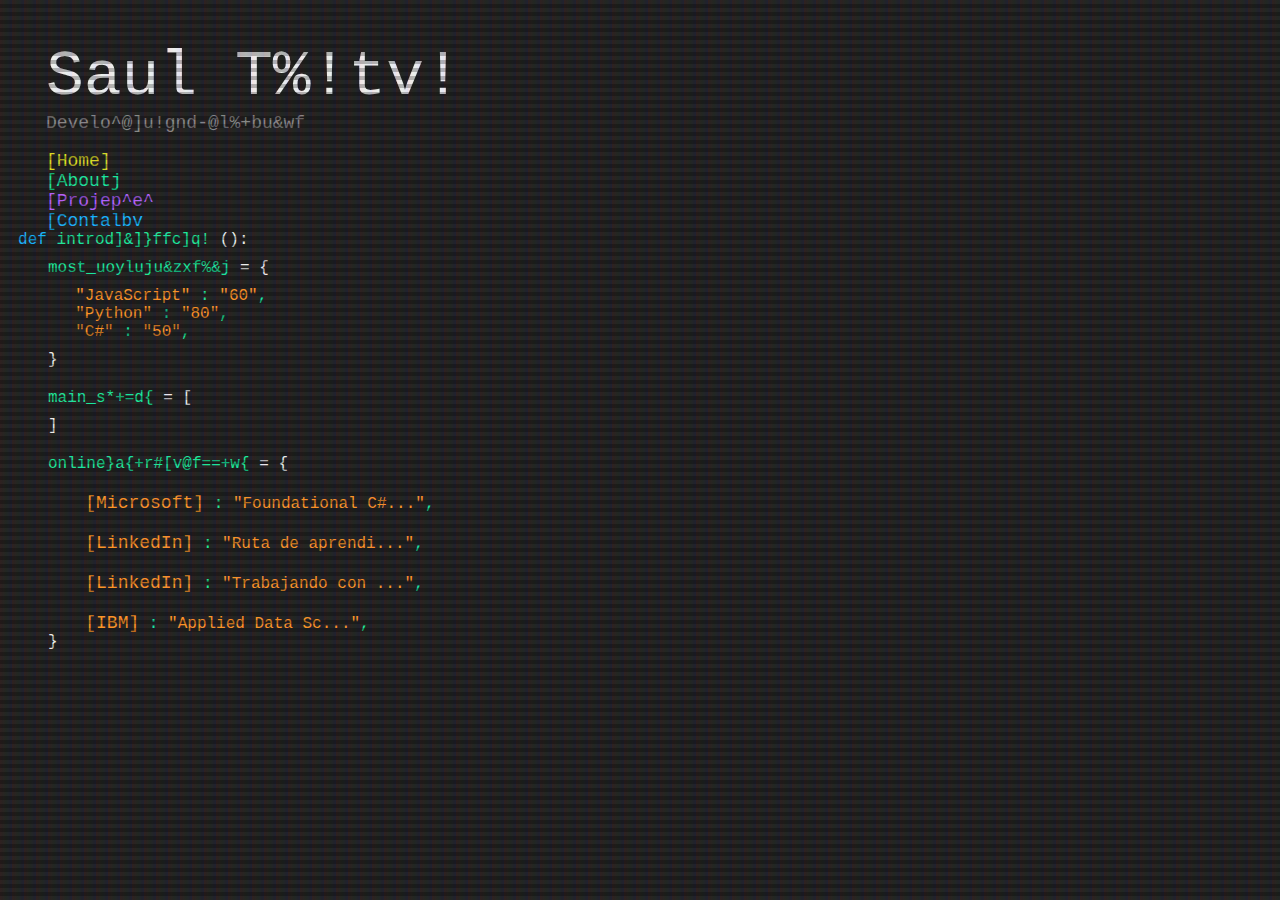
==== Portafolio2024/about.html @ 6e2888e0 "Add files via upload" ====
<!DOCTYPE html>
<html lang="en">
    <head>
        <meta charset="UTF-8">
        <link rel="stylesheet" type="text/css" href="css/styles.css">
        <link rel="stylesheet" type="text/css" href="css/crt-effect.css">
        <title>Saul Tejeda - About</title>
    </head>
    <body class="crt">
        <section class="information_section">
            <section class="navigation">
                <!-- Title -->
                <a href="index.html"><h1 class="code_text white">Saul Tejeda</h1></a>
                <h3 class="code_text grey">Developer & Data Analyst</h3>
                <!-- Navigation Menu -->
                <section class="navigation_menu">
                    <a href="index.html"><span class="nav_button yellow">[Home]</span></a>
                    <a href="about.html"><span class="code_text nav_button green">[About]</span></a>
                    <a><span class="code_text nav_button purple">[Projects]</span></a>
                    <a><span class="code_text nav_button blue">[Contact]</span></a>
                </section>
            </section>
        </section>
        <section class="animation">
            <section class="first_identation">
                <span class="code_text blue">def</span>
                <span class="code_text green">introduce_myslef</span>
                <span class="code_text white">():</span>
                <div class="second_identation">
                    <!-- <span class="code_text grey"># My name is Saúl Tejeda, Software Engineer</span>
                    <span class="code_text grey"># from the Universidad de Guadalajara</span>
                    <span class="code_text grey"># a Machine Learning specialist and Data Analyst.</span> -->


                    <!-- Most Used Languages Section -->
                    <div class="code_container">
                        <span class="code_text green">most_used_languages</span>
                        <span class="code_text white">=</span>
                        <span class="code_text white">{</span>
                        <div class="third_identation code_container" id="most_used_languages_list">
                            <script src="javascript/most_used_languages.js"></script>
                        </div>
                        <span class="white">}</span>
                    </div>

                    <!-- Main Skills Section -->
                    <div class="code_container">
                        <span class="code_text green">main_skills</span>
                        <span class="code_text white">=</span>
                        <span class="code_text white">[</span>
                        <div class=" third_identation" id="main_skills_list">
                            <script src="javascript/main_skills.js"></script>
                        </div>
                        <span class="code_text white">]</span>
                    </div>

                    <!-- Online Certifications Section -->
                    <div class="code_container">
                        <span class="code_text green">online_certifications</span>
                        <span class="code_text white">=</span>
                        <span class="code_text white">{</span>
                        <div class="third_identation" id="certifications_list">
                            <script src="https://code.jquery.com/jquery-3.6.4.min.js"></script>
                            <script src="javascript/certifications.js"></script>
                        </div>
                        <span class="code_text white">}</span>
                    </div>
                </div>
            </section>
        </section>
        <script src="https://code.jquery.com/jquery-3.6.4.min.js"></script>
        <script src="javascript/animation_script.js"></script>
    </body>
</html>
---- Portafolio2024/css/styles.css ----
/* Sections of the page*/
.information_section{
    width: 60%;
    height: 100%;
}
.animation{
    width: 40%;
    height: 100%;
}

.code_container{
    padding: 10px;
}

#main_skills_list{
    margin-top: 10px;
}

#certifications_list {
    margin-top: 10px;
    max-height: 150px;
    overflow-y: auto;
}
#certifications_list::-webkit-scrollbar {
    display: none;
}

#certificacionDiv{
    padding: 10px;
}

body {
    --black: #232323;
    --white: #f0f1f2;
    --grey: #898989;
    --purple: #b462ff;
    --fuschia: #ff45b4;
    --blue: #18b6ff;
    --green: #1beb9e;
    --orange: #ff9528;
    --yellow: #dddd25;
    --line: 2.5ch;
    --font: 'Courier New', Courier, monospace;
}
body.invert {
    --black: #f0f1f2;
    --white: #232323;
    --grey: #7e7e7e;
    --purple: #6b1fa3;
    --fuschia: #f50777;
    --blue: #0b8cff;
    --green: #00a76c;
    --orange: #dd7200;
    --yellow: #949700;
}
body{
    user-select: none;
    background-color: var(--black);
    font-family: var(--font);
    align-items: center;
}

/* Title styles*/
a{
    text-decoration: none;
}
h1{
    font-weight: lighter;
    font-size: 7vh; 
    padding-bottom: 0px;
    margin-bottom: 0px;
}
h3{
    font-weight: lighter;
    font-size: 2vh;
    padding-top: 0px;
    margin-top: 0px;
}

/* Navegation Menu styles*/
.navigation{
    padding-left: 5%;
}
.navigation_menu{
    display: flex;
    flex-direction: column;
    justify-content: center;
}
.nav_button{
    cursor: pointer;
    border: none;
    border-color: var(--black);
    background-color: var(--black);
    font-size: 2vh;
    transition: background-color 0.3s ease, color 0.3s ease;
}
.nav_button.blue:hover{
    background-color: var(--blue);
    color: var(--black);  
}
.nav_button.yellow:hover{
    background-color: var(--yellow);
    color: var(--black);  
}
.nav_button.green:hover{
    background-color: var(--green);
    color: var(--black);  
}
.nav_button.purple:hover{
    background-color: var(--purple);
    color: var(--black);  
}
.nav_button.orange:hover{
    color: var(--black);  
    background-color: var(--orange);
}

/* Colored Elements styles*/
.black{
    color: var(--black);
}
.white{
    color: var(--white);
}
.grey{
    color: var(--grey);
}
.purple{
    color: var(--purple);
}
.fuschia{
    color: var(--fuschia);
}
.blue{
    color: var(--blue);   
}
.green{
    color: var(--green);
}
.orange{
    color: var(--orange);
}
.yellow{
    color: var(--yellow);
}

/* Identation Level Styles*/
.first_identation{
    padding-left: 2%;
}
.second_identation{
    padding-left: 4%;
}
.third_identation{
    padding-left: 6%;
}
---- Portafolio2024/css/crt-effect.css ----
@keyframes flicker {
    0% {
      opacity: 0.27861;
    }
    5% {
      opacity: 0.34769;
    }
    10% {
      opacity: 0.23604;
    }
    15% {
      opacity: 0.90626;
    }
    20% {
      opacity: 0.18128;
    }
    25% {
      opacity: 0.83891;
    }
    30% {
      opacity: 0.65583;
    }
    35% {
      opacity: 0.67807;
    }
    40% {
      opacity: 0.26559;
    }
    45% {
      opacity: 0.84693;
    }
    50% {
      opacity: 0.96019;
    }
    55% {
      opacity: 0.08594;
    }
    60% {
      opacity: 0.20313;
    }
    65% {
      opacity: 0.71988;
    }
    70% {
      opacity: 0.53455;
    }
    75% {
      opacity: 0.37288;
    }
    80% {
      opacity: 0.71428;
    }
    85% {
      opacity: 0.70419;
    }
    90% {
      opacity: 0.7003;
    }
    95% {
      opacity: 0.36108;
    }
    100% {
      opacity: 0.24387;
    }
  }
  @keyframes textShadow {
    0% {
      text-shadow: 0.4389924193300864px 0 1px rgba(0,30,255,0.5), -0.4389924193300864px 0 1px rgba(255,0,80,0.3), 0 0 3px;
    }
    5% {
      text-shadow: 2.7928974010788217px 0 1px rgba(0,30,255,0.5), -2.7928974010788217px 0 1px rgba(255,0,80,0.3), 0 0 3px;
    }
    10% {
      text-shadow: 0.02956275843481219px 0 1px rgba(0,30,255,0.5), -0.02956275843481219px 0 1px rgba(255,0,80,0.3), 0 0 3px;
    }
    15% {
      text-shadow: 0.40218538552878136px 0 1px rgba(0,30,255,0.5), -0.40218538552878136px 0 1px rgba(255,0,80,0.3), 0 0 3px;
    }
    20% {
      text-shadow: 3.4794037899852017px 0 1px rgba(0,30,255,0.5), -3.4794037899852017px 0 1px rgba(255,0,80,0.3), 0 0 3px;
    }
    25% {
      text-shadow: 1.6125630401149584px 0 1px rgba(0,30,255,0.5), -1.6125630401149584px 0 1px rgba(255,0,80,0.3), 0 0 3px;
    }
    30% {
      text-shadow: 0.7015590085143956px 0 1px rgba(0,30,255,0.5), -0.7015590085143956px 0 1px rgba(255,0,80,0.3), 0 0 3px;
    }
    35% {
      text-shadow: 3.896914047650351px 0 1px rgba(0,30,255,0.5), -3.896914047650351px 0 1px rgba(255,0,80,0.3), 0 0 3px;
    }
    40% {
      text-shadow: 3.870905614848819px 0 1px rgba(0,30,255,0.5), -3.870905614848819px 0 1px rgba(255,0,80,0.3), 0 0 3px;
    }
    45% {
      text-shadow: 2.231056963361899px 0 1px rgba(0,30,255,0.5), -2.231056963361899px 0 1px rgba(255,0,80,0.3), 0 0 3px;
    }
    50% {
      text-shadow: 0.08084290417898504px 0 1px rgba(0,30,255,0.5), -0.08084290417898504px 0 1px rgba(255,0,80,0.3), 0 0 3px;
    }
    55% {
      text-shadow: 2.3758461067427543px 0 1px rgba(0,30,255,0.5), -2.3758461067427543px 0 1px rgba(255,0,80,0.3), 0 0 3px;
    }
    60% {
      text-shadow: 2.202193051050636px 0 1px rgba(0,30,255,0.5), -2.202193051050636px 0 1px rgba(255,0,80,0.3), 0 0 3px;
    }
    65% {
      text-shadow: 2.8638780614874975px 0 1px rgba(0,30,255,0.5), -2.8638780614874975px 0 1px rgba(255,0,80,0.3), 0 0 3px;
    }
    70% {
      text-shadow: 0.48874025155497314px 0 1px rgba(0,30,255,0.5), -0.48874025155497314px 0 1px rgba(255,0,80,0.3), 0 0 3px;
    }
    75% {
      text-shadow: 1.8948491305757957px 0 1px rgba(0,30,255,0.5), -1.8948491305757957px 0 1px rgba(255,0,80,0.3), 0 0 3px;
    }
    80% {
      text-shadow: 0.0833037308038857px 0 1px rgba(0,30,255,0.5), -0.0833037308038857px 0 1px rgba(255,0,80,0.3), 0 0 3px;
    }
    85% {
      text-shadow: 0.09769827255241735px 0 1px rgba(0,30,255,0.5), -0.09769827255241735px 0 1px rgba(255,0,80,0.3), 0 0 3px;
    }
    90% {
      text-shadow: 3.443339761481782px 0 1px rgba(0,30,255,0.5), -3.443339761481782px 0 1px rgba(255,0,80,0.3), 0 0 3px;
    }
    95% {
      text-shadow: 2.1841838852799786px 0 1px rgba(0,30,255,0.5), -2.1841838852799786px 0 1px rgba(255,0,80,0.3), 0 0 3px;
    }
    100% {
      text-shadow: 2.6208764473832513px 0 1px rgba(0,30,255,0.5), -2.6208764473832513px 0 1px rgba(255,0,80,0.3), 0 0 3px;
    }
  }
  .crt::after {
    content: " ";
    display: block;
    position: absolute;
    top: 0;
    left: 0;
    bottom: 0;
    right: 0;
    background: rgba(18, 16, 16, 0.1);
    opacity: 0;
    z-index: 2;
    pointer-events: none;
    animation: flicker 0.15s infinite;
  }
  .crt::before {
    content: " ";
    display: block;
    position: absolute;
    top: 0;
    left: 0;
    bottom: 0;
    right: 0;
    background: linear-gradient(rgba(18, 16, 16, 0) 50%, rgba(0, 0, 0, 0.25) 50%), linear-gradient(90deg, rgba(255, 0, 0, 0.06), rgba(0, 255, 0, 0.02), rgba(0, 0, 255, 0.06));
    z-index: 2;
    background-size: 100% 8px, 12px 100%;
    pointer-events: none;
  }
  .crt {
    animation: textShadow 1.6s infinite;
  }
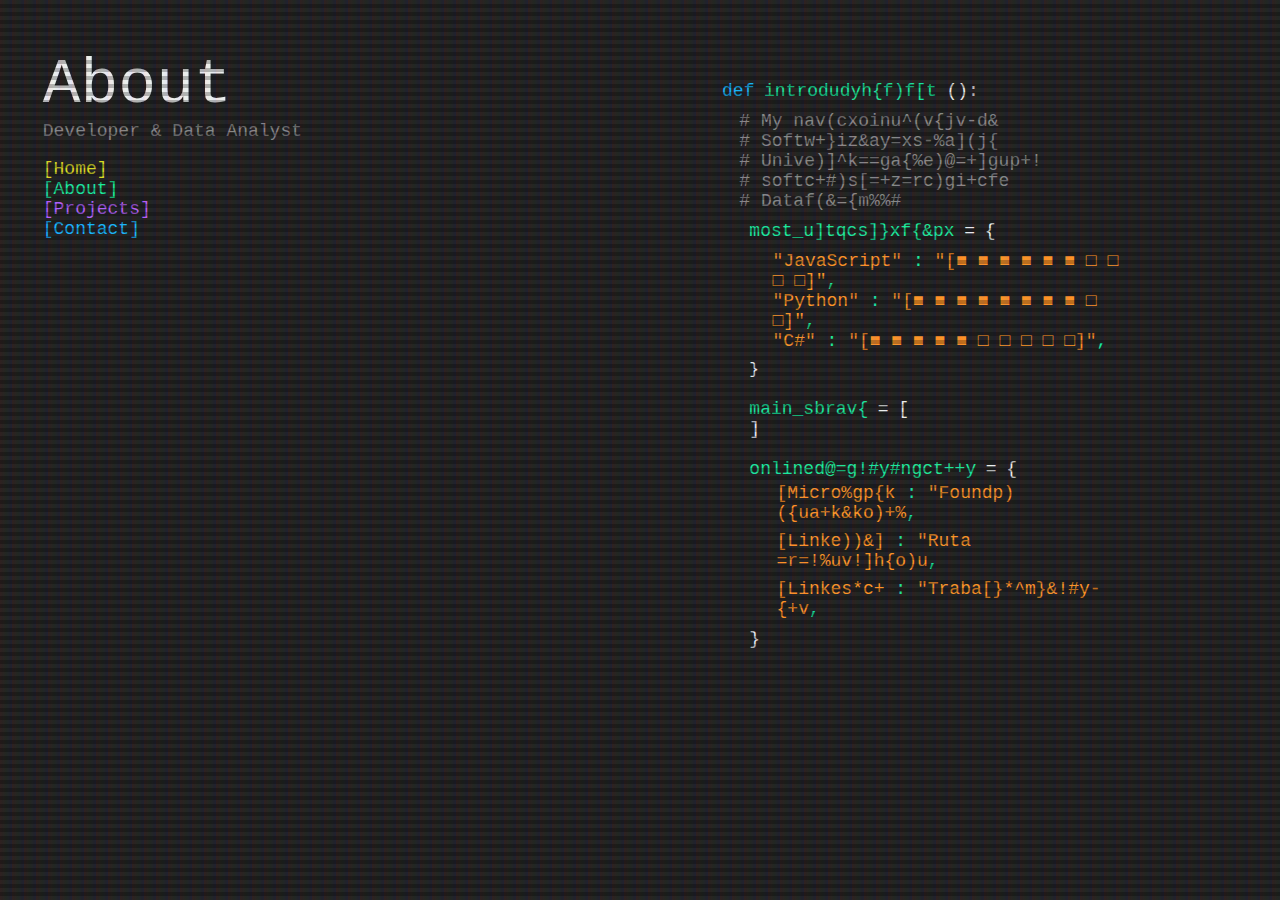
==== commit aa698a13: "Add files via upload" ====
--- a/Portafolio2024/about.html
+++ b/Portafolio2024/about.html
@@ -4,66 +4,70 @@
         <meta charset="UTF-8">
         <link rel="stylesheet" type="text/css" href="css/styles.css">
         <link rel="stylesheet" type="text/css" href="css/crt-effect.css">
+        <link rel="shortcut icon" href="src/div_icon.ico" />
         <title>Saul Tejeda - About</title>
     </head>
     <body class="crt">
         <section class="information_section">
             <section class="navigation">
                 <!-- Title -->
-                <a href="index.html"><h1 class="code_text white">Saul Tejeda</h1></a>
-                <h3 class="code_text grey">Developer & Data Analyst</h3>
+                <h1><a class="animated_code_text white" href="index.html">About</a></h1>
+                <h3 class="grey">Developer & Data Analyst</h3>
                 <!-- Navigation Menu -->
                 <section class="navigation_menu">
-                    <a href="index.html"><span class="nav_button yellow">[Home]</span></a>
-                    <a href="about.html"><span class="code_text nav_button green">[About]</span></a>
-                    <a><span class="code_text nav_button purple">[Projects]</span></a>
-                    <a><span class="code_text nav_button blue">[Contact]</span></a>
+                    <span><a class="nav_button yellow" href="index.html">[Home]</a></span>
+                    <span><a class="nav_button green" href="about.html">[About]</a></span>
+                    <span><a class="nav_button purple" href="projects.html">[Projects]</a></span>
+                    <span><a class="nav_button blue" href="contact.html">[Contact]</a></span>
                 </section>
             </section>
         </section>
-        <section class="animation">
+
+        <!-- Most Used Languages Section -->
+        <section class="animation code_container">
             <section class="first_identation">
-                <span class="code_text blue">def</span>
-                <span class="code_text green">introduce_myslef</span>
-                <span class="code_text white">():</span>
-                <div class="second_identation">
-                    <!-- <span class="code_text grey"># My name is Saúl Tejeda, Software Engineer</span>
-                    <span class="code_text grey"># from the Universidad de Guadalajara</span>
-                    <span class="code_text grey"># a Machine Learning specialist and Data Analyst.</span> -->
-
-
+                <span class="animated_code_text code_text blue">def</span>
+                <span class="animated_code_text code_text green">introduce_myslef</span>
+                <span class="animated_code_text code_text white">():</span>
+                <div class="second_identation code_container">
+                    <div class="comment_container">
+                        <span class="animated_code_text code_text grey comment"># My name is Saúl Tejeda</span>
+                        <span class="animated_code_text code_text grey comment"># Software Engineer from</span>
+                        <span class="animated_code_text code_text grey comment"># Universidad de Guadalajara</span>
+                        <span class="animated_code_text code_text grey comment"># software developer and </span>
+                        <span class="animated_code_text code_text grey comment"># Data Analyst.</span>
+                    </div>
                     <!-- Most Used Languages Section -->
                     <div class="code_container">
-                        <span class="code_text green">most_used_languages</span>
-                        <span class="code_text white">=</span>
-                        <span class="code_text white">{</span>
+                        <span class="animated_code_text code_text green">most_used_languages</span>
+                        <span class="animated_code_text code_text white">=</span>
+                        <span class="animated_code_text code_text white">{</span>
                         <div class="third_identation code_container" id="most_used_languages_list">
                             <script src="javascript/most_used_languages.js"></script>
                         </div>
                         <span class="white">}</span>
                     </div>
-
                     <!-- Main Skills Section -->
                     <div class="code_container">
-                        <span class="code_text green">main_skills</span>
-                        <span class="code_text white">=</span>
-                        <span class="code_text white">[</span>
+                        <span class="animated_code_text code_text green">main_skills</span>
+                        <span class="animated_code_text code_text white">=</span>
+                        <span class="animated_code_text code_text white">[</span>
                         <div class=" third_identation" id="main_skills_list">
                             <script src="javascript/main_skills.js"></script>
                         </div>
-                        <span class="code_text white">]</span>
+                        <span class="animated_code_text code_text white">]</span>
                     </div>
 
                     <!-- Online Certifications Section -->
                     <div class="code_container">
-                        <span class="code_text green">online_certifications</span>
-                        <span class="code_text white">=</span>
-                        <span class="code_text white">{</span>
+                        <span class="animated_code_text code_text green">online_certifications</span>
+                        <span class="animated_code_text code_text white">=</span>
+                        <span class="animated_code_text code_text white">{</span>
                         <div class="third_identation" id="certifications_list">
                             <script src="https://code.jquery.com/jquery-3.6.4.min.js"></script>
                             <script src="javascript/certifications.js"></script>
                         </div>
-                        <span class="code_text white">}</span>
+                        <span class="animated_code_text code_text white">}</span>
                     </div>
                 </div>
             </section>
--- a/Portafolio2024/css/styles.css
+++ b/Portafolio2024/css/styles.css
@@ -1,32 +1,56 @@
 /* Sections of the page*/
 .information_section{
-    width: 60%;
+    width: 55%;
     height: 100%;
 }
 .animation{
-    width: 40%;
+    width: 35%;
     height: 100%;
+    margin-top: 5%;
+}
+
+/* .animated_code_text{
+    visibility: hidden;
+} */
+
+.comment_container{
+    display: flex;
+    flex-direction: column;
 }
 
 .code_container{
     padding: 10px;
 }
 
-#main_skills_list{
-    margin-top: 10px;
+.comment{
+    overflow: hidden;
+    white-space: nowrap;
+}
+
+#personal_projects_list{
+    max-height: 600px;
+    overflow-y: auto;
+}
+#personal_projects_list::-webkit-scrollbar {
+    display: none;
+}
+
+#main_skillDivDiv{
+    padding: 4px;
+}
+#languageDiv{
+    padding: 4px;
 }
 
 #certifications_list {
-    margin-top: 10px;
     max-height: 150px;
     overflow-y: auto;
 }
 #certifications_list::-webkit-scrollbar {
     display: none;
 }
-
 #certificacionDiv{
-    padding: 10px;
+    padding: 4px;
 }
 
 body {
@@ -54,10 +78,11 @@
     --yellow: #949700;
 }
 body{
+    display: flex;
+    flex-direction: row;
     user-select: none;
     background-color: var(--black);
     font-family: var(--font);
-    align-items: center;
 }
 
 /* Title styles*/
@@ -77,6 +102,10 @@
     margin-top: 0px;
 }
 
+.code_text{
+    font-size: 2vh;
+}
+
 /* Navegation Menu styles*/
 .navigation{
     padding-left: 5%;
@@ -84,7 +113,6 @@
 .navigation_menu{
     display: flex;
     flex-direction: column;
-    justify-content: center;
 }
 .nav_button{
     cursor: pointer;
--- a/Portafolio2024/css/crt-effect.css
+++ b/Portafolio2024/css/crt-effect.css
@@ -63,98 +63,114 @@
       opacity: 0.24387;
     }
   }
-  @keyframes textShadow {
-    0% {
-      text-shadow: 0.4389924193300864px 0 1px rgba(0,30,255,0.5), -0.4389924193300864px 0 1px rgba(255,0,80,0.3), 0 0 3px;
-    }
-    5% {
-      text-shadow: 2.7928974010788217px 0 1px rgba(0,30,255,0.5), -2.7928974010788217px 0 1px rgba(255,0,80,0.3), 0 0 3px;
-    }
-    10% {
-      text-shadow: 0.02956275843481219px 0 1px rgba(0,30,255,0.5), -0.02956275843481219px 0 1px rgba(255,0,80,0.3), 0 0 3px;
-    }
-    15% {
-      text-shadow: 0.40218538552878136px 0 1px rgba(0,30,255,0.5), -0.40218538552878136px 0 1px rgba(255,0,80,0.3), 0 0 3px;
-    }
-    20% {
-      text-shadow: 3.4794037899852017px 0 1px rgba(0,30,255,0.5), -3.4794037899852017px 0 1px rgba(255,0,80,0.3), 0 0 3px;
-    }
-    25% {
-      text-shadow: 1.6125630401149584px 0 1px rgba(0,30,255,0.5), -1.6125630401149584px 0 1px rgba(255,0,80,0.3), 0 0 3px;
-    }
-    30% {
-      text-shadow: 0.7015590085143956px 0 1px rgba(0,30,255,0.5), -0.7015590085143956px 0 1px rgba(255,0,80,0.3), 0 0 3px;
-    }
-    35% {
-      text-shadow: 3.896914047650351px 0 1px rgba(0,30,255,0.5), -3.896914047650351px 0 1px rgba(255,0,80,0.3), 0 0 3px;
-    }
-    40% {
-      text-shadow: 3.870905614848819px 0 1px rgba(0,30,255,0.5), -3.870905614848819px 0 1px rgba(255,0,80,0.3), 0 0 3px;
-    }
-    45% {
-      text-shadow: 2.231056963361899px 0 1px rgba(0,30,255,0.5), -2.231056963361899px 0 1px rgba(255,0,80,0.3), 0 0 3px;
-    }
-    50% {
-      text-shadow: 0.08084290417898504px 0 1px rgba(0,30,255,0.5), -0.08084290417898504px 0 1px rgba(255,0,80,0.3), 0 0 3px;
-    }
-    55% {
-      text-shadow: 2.3758461067427543px 0 1px rgba(0,30,255,0.5), -2.3758461067427543px 0 1px rgba(255,0,80,0.3), 0 0 3px;
-    }
-    60% {
-      text-shadow: 2.202193051050636px 0 1px rgba(0,30,255,0.5), -2.202193051050636px 0 1px rgba(255,0,80,0.3), 0 0 3px;
-    }
-    65% {
-      text-shadow: 2.8638780614874975px 0 1px rgba(0,30,255,0.5), -2.8638780614874975px 0 1px rgba(255,0,80,0.3), 0 0 3px;
-    }
-    70% {
-      text-shadow: 0.48874025155497314px 0 1px rgba(0,30,255,0.5), -0.48874025155497314px 0 1px rgba(255,0,80,0.3), 0 0 3px;
-    }
-    75% {
-      text-shadow: 1.8948491305757957px 0 1px rgba(0,30,255,0.5), -1.8948491305757957px 0 1px rgba(255,0,80,0.3), 0 0 3px;
-    }
-    80% {
-      text-shadow: 0.0833037308038857px 0 1px rgba(0,30,255,0.5), -0.0833037308038857px 0 1px rgba(255,0,80,0.3), 0 0 3px;
-    }
-    85% {
-      text-shadow: 0.09769827255241735px 0 1px rgba(0,30,255,0.5), -0.09769827255241735px 0 1px rgba(255,0,80,0.3), 0 0 3px;
-    }
-    90% {
-      text-shadow: 3.443339761481782px 0 1px rgba(0,30,255,0.5), -3.443339761481782px 0 1px rgba(255,0,80,0.3), 0 0 3px;
-    }
-    95% {
-      text-shadow: 2.1841838852799786px 0 1px rgba(0,30,255,0.5), -2.1841838852799786px 0 1px rgba(255,0,80,0.3), 0 0 3px;
-    }
-    100% {
-      text-shadow: 2.6208764473832513px 0 1px rgba(0,30,255,0.5), -2.6208764473832513px 0 1px rgba(255,0,80,0.3), 0 0 3px;
-    }
+@keyframes textShadow {
+  0% {
+    text-shadow: 0.4389924193300864px 0 1px rgba(0,30,255,0.5), -0.4389924193300864px 0 1px rgba(255,0,80,0.3), 0 0 3px;
   }
-  .crt::after {
-    content: " ";
-    display: block;
-    position: absolute;
-    top: 0;
-    left: 0;
-    bottom: 0;
-    right: 0;
-    background: rgba(18, 16, 16, 0.1);
-    opacity: 0;
-    z-index: 2;
-    pointer-events: none;
-    animation: flicker 0.15s infinite;
+  5% {
+    text-shadow: 2.7928974010788217px 0 1px rgba(0,30,255,0.5), -2.7928974010788217px 0 1px rgba(255,0,80,0.3), 0 0 3px;
   }
-  .crt::before {
-    content: " ";
-    display: block;
-    position: absolute;
-    top: 0;
-    left: 0;
-    bottom: 0;
-    right: 0;
-    background: linear-gradient(rgba(18, 16, 16, 0) 50%, rgba(0, 0, 0, 0.25) 50%), linear-gradient(90deg, rgba(255, 0, 0, 0.06), rgba(0, 255, 0, 0.02), rgba(0, 0, 255, 0.06));
-    z-index: 2;
-    background-size: 100% 8px, 12px 100%;
-    pointer-events: none;
+  10% {
+    text-shadow: 0.02956275843481219px 0 1px rgba(0,30,255,0.5), -0.02956275843481219px 0 1px rgba(255,0,80,0.3), 0 0 3px;
   }
-  .crt {
-    animation: textShadow 1.6s infinite;
-  }+  15% {
+    text-shadow: 0.40218538552878136px 0 1px rgba(0,30,255,0.5), -0.40218538552878136px 0 1px rgba(255,0,80,0.3), 0 0 3px;
+  }
+  20% {
+    text-shadow: 3.4794037899852017px 0 1px rgba(0,30,255,0.5), -3.4794037899852017px 0 1px rgba(255,0,80,0.3), 0 0 3px;
+  }
+  25% {
+    text-shadow: 1.6125630401149584px 0 1px rgba(0,30,255,0.5), -1.6125630401149584px 0 1px rgba(255,0,80,0.3), 0 0 3px;
+  }
+  30% {
+    text-shadow: 0.7015590085143956px 0 1px rgba(0,30,255,0.5), -0.7015590085143956px 0 1px rgba(255,0,80,0.3), 0 0 3px;
+  }
+  35% {
+    text-shadow: 3.896914047650351px 0 1px rgba(0,30,255,0.5), -3.896914047650351px 0 1px rgba(255,0,80,0.3), 0 0 3px;
+  }
+  40% {
+    text-shadow: 3.870905614848819px 0 1px rgba(0,30,255,0.5), -3.870905614848819px 0 1px rgba(255,0,80,0.3), 0 0 3px;
+  }
+  45% {
+    text-shadow: 2.231056963361899px 0 1px rgba(0,30,255,0.5), -2.231056963361899px 0 1px rgba(255,0,80,0.3), 0 0 3px;
+  }
+  50% {
+    text-shadow: 0.08084290417898504px 0 1px rgba(0,30,255,0.5), -0.08084290417898504px 0 1px rgba(255,0,80,0.3), 0 0 3px;
+  }
+  55% {
+    text-shadow: 2.3758461067427543px 0 1px rgba(0,30,255,0.5), -2.3758461067427543px 0 1px rgba(255,0,80,0.3), 0 0 3px;
+  }
+  60% {
+    text-shadow: 2.202193051050636px 0 1px rgba(0,30,255,0.5), -2.202193051050636px 0 1px rgba(255,0,80,0.3), 0 0 3px;
+  }
+  65% {
+    text-shadow: 2.8638780614874975px 0 1px rgba(0,30,255,0.5), -2.8638780614874975px 0 1px rgba(255,0,80,0.3), 0 0 3px;
+  }
+  70% {
+    text-shadow: 0.48874025155497314px 0 1px rgba(0,30,255,0.5), -0.48874025155497314px 0 1px rgba(255,0,80,0.3), 0 0 3px;
+  }
+  75% {
+    text-shadow: 1.8948491305757957px 0 1px rgba(0,30,255,0.5), -1.8948491305757957px 0 1px rgba(255,0,80,0.3), 0 0 3px;
+  }
+  80% {
+    text-shadow: 0.0833037308038857px 0 1px rgba(0,30,255,0.5), -0.0833037308038857px 0 1px rgba(255,0,80,0.3), 0 0 3px;
+  }
+  85% {
+    text-shadow: 0.09769827255241735px 0 1px rgba(0,30,255,0.5), -0.09769827255241735px 0 1px rgba(255,0,80,0.3), 0 0 3px;
+  }
+  90% {
+    text-shadow: 3.443339761481782px 0 1px rgba(0,30,255,0.5), -3.443339761481782px 0 1px rgba(255,0,80,0.3), 0 0 3px;
+  }
+  95% {
+    text-shadow: 2.1841838852799786px 0 1px rgba(0,30,255,0.5), -2.1841838852799786px 0 1px rgba(255,0,80,0.3), 0 0 3px;
+  }
+  100% {
+    text-shadow: 2.6208764473832513px 0 1px rgba(0,30,255,0.5), -2.6208764473832513px 0 1px rgba(255,0,80,0.3), 0 0 3px;
+  }
+}
+.screen {
+  background-color: #e1eef6;
+  position: fixed;
+  top: 50%;
+  left: 50%;
+  width: 100vw;
+  height: 100vh;
+  transform: translate(-50%, -50%);
+  content: " ";
+  overflow: hidden;
+  background: #16222A;
+  background: -webkit-linear-gradient(to left, #16222A, #3A6073);
+  background: linear-gradient(to left, #16222A, #3A6073);
+  background-size: cover;
+  color: #e1eef6;
+}
+.crt::after {
+  content: " ";
+  display: block;
+  position: absolute;
+  top: 0;
+  left: 0;
+  bottom: 0;
+  right: 0;
+  background: rgba(18, 16, 16, 0.1);
+  opacity: 0;
+  z-index: 2;
+  pointer-events: none;
+  animation: flicker 0.15s infinite;
+}
+.crt::before {
+  content: " ";
+  display: block;
+  position: absolute;
+  top: 0;
+  left: 0;
+  bottom: 0;
+  right: 0;
+  background: linear-gradient(rgba(18, 16, 16, 0) 50%, rgba(0, 0, 0, 0.25) 50%), linear-gradient(90deg, rgba(255, 0, 0, 0.06), rgba(0, 255, 0, 0.02), rgba(0, 0, 255, 0.06));
+  z-index: 2;
+  background-size: 100% 8px, 12px 100%;
+  pointer-events: none;
+}
+.crt {
+  animation: textShadow 1.6s infinite;
+}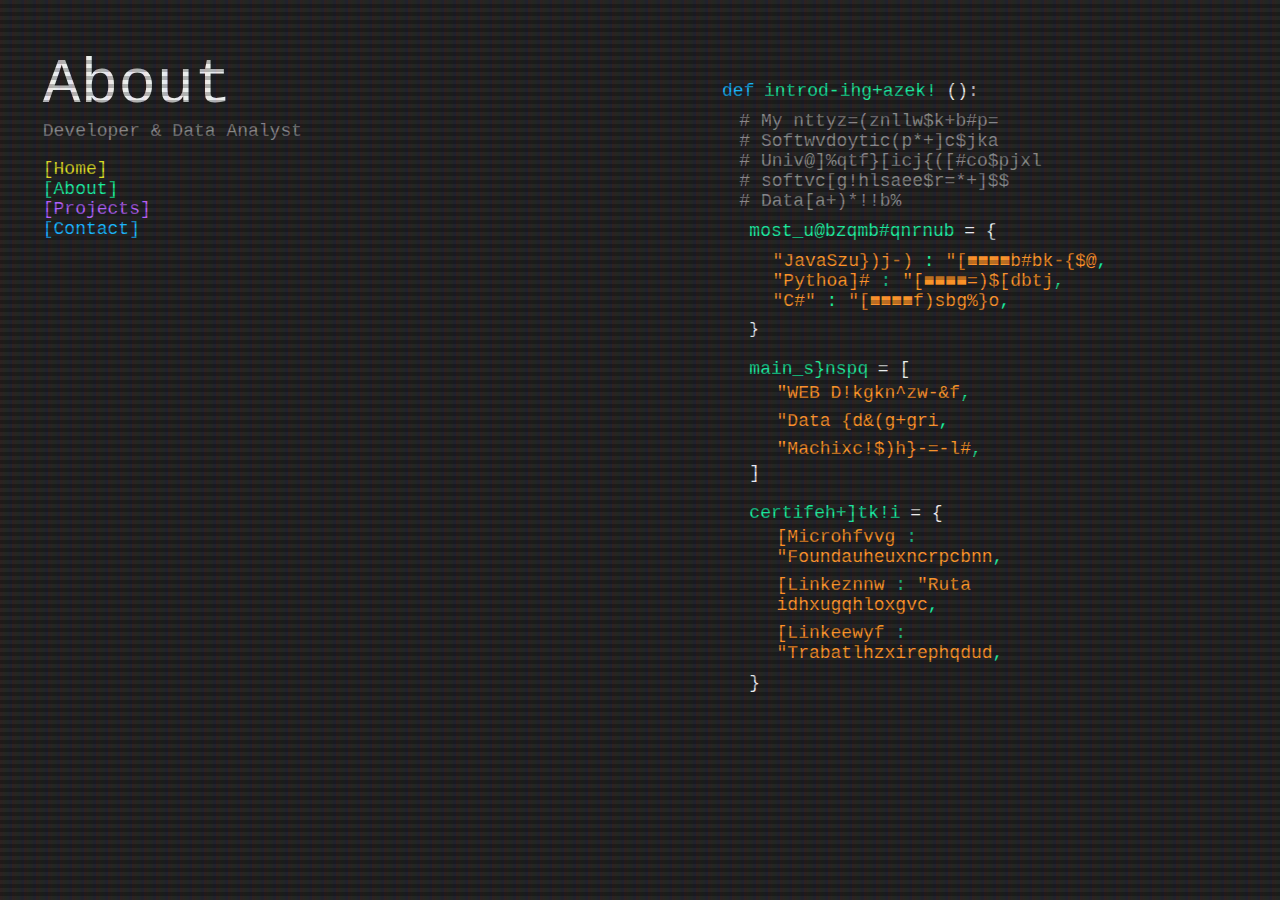
==== commit 96badcfc: "Merge pull request #2 from saulTejeda117/saulTejeda117---Mobile" ====
--- a/Portafolio2024/about.html
+++ b/Portafolio2024/about.html
@@ -2,9 +2,19 @@
 <html lang="en">
     <head>
         <meta charset="UTF-8">
-        <link rel="stylesheet" type="text/css" href="css/styles.css">
         <link rel="stylesheet" type="text/css" href="css/crt-effect.css">
+        <!-- Script para detectar dispositivo y cargar hoja de estilos específica -->
+        <script>
+            let navegador = navigator.userAgent;
+            if (navigator.userAgent.match(/Android/i) || navigator.userAgent.match(/webOS/i) || navigator.userAgent.match(/iPhone/i) || navigator.userAgent.match(/iPad/i) || navigator.userAgent.match(/iPod/i) || navigator.userAgent.match(/BlackBerry/i) || navigator.userAgent.match(/Windows Phone/i)) {
+                document.write('<link rel="stylesheet" type="text/css" href="css/mobile_styles.css">');
+            } else {
+                document.write('<link rel="stylesheet" type="text/css" href="css/styles.css">');
+            }
+        </script>
         <link rel="shortcut icon" href="src/div_icon.ico" />
+        <script src="https://code.jquery.com/jquery-3.6.4.min.js"></script>
+        <script src="https://cdnjs.cloudflare.com/ajax/libs/gsap/3.9.0/gsap.min.js"></script>
         <title>Saul Tejeda - About</title>
     </head>
     <body class="crt">
@@ -26,7 +36,7 @@
         <!-- Most Used Languages Section -->
         <section class="animation code_container">
             <section class="first_identation">
-                <span class="animated_code_text code_text blue">def</span>
+                <span class="animated_code_text blue code_text">def</span>
                 <span class="animated_code_text code_text green">introduce_myslef</span>
                 <span class="animated_code_text code_text white">():</span>
                 <div class="second_identation code_container">
@@ -40,8 +50,7 @@
                     <!-- Most Used Languages Section -->
                     <div class="code_container">
                         <span class="animated_code_text code_text green">most_used_languages</span>
-                        <span class="animated_code_text code_text white">=</span>
-                        <span class="animated_code_text code_text white">{</span>
+                        <span class="animated_code_text code_text white">= {</span>
                         <div class="third_identation code_container" id="most_used_languages_list">
                             <script src="javascript/most_used_languages.js"></script>
                         </div>
@@ -50,8 +59,7 @@
                     <!-- Main Skills Section -->
                     <div class="code_container">
                         <span class="animated_code_text code_text green">main_skills</span>
-                        <span class="animated_code_text code_text white">=</span>
-                        <span class="animated_code_text code_text white">[</span>
+                        <span class="animated_code_text code_text white">= [</span>
                         <div class=" third_identation" id="main_skills_list">
                             <script src="javascript/main_skills.js"></script>
                         </div>
@@ -60,9 +68,8 @@
 
                     <!-- Online Certifications Section -->
                     <div class="code_container">
-                        <span class="animated_code_text code_text green">online_certifications</span>
-                        <span class="animated_code_text code_text white">=</span>
-                        <span class="animated_code_text code_text white">{</span>
+                        <span class="animated_code_text code_text green">certifications</span>
+                        <span class="animated_code_text code_text white">= {</span>
                         <div class="third_identation" id="certifications_list">
                             <script src="https://code.jquery.com/jquery-3.6.4.min.js"></script>
                             <script src="javascript/certifications.js"></script>
--- a/Portafolio2024/css/crt-effect.css
+++ b/Portafolio2024/css/crt-effect.css
@@ -133,8 +133,8 @@
   position: fixed;
   top: 50%;
   left: 50%;
-  width: 100vw;
-  height: 100vh;
+  width: 100%;
+  height: 100%;
   transform: translate(-50%, -50%);
   content: " ";
   overflow: hidden;
--- a/Portafolio2024/css/mobile_styles.css
+++ b/Portafolio2024/css/mobile_styles.css
@@ -0,0 +1,180 @@
+/* Sections of the page*/
+.information_section{
+    width: 100%;
+}
+.animation{
+    width: 75%;
+    height: 95%;
+    margin: 5%;
+}
+
+.comment_container{
+    display: flex;
+    flex-direction: column;
+}
+
+.code_container{
+    padding: 10px;
+}
+
+.comment{
+    overflow: hidden;
+    white-space: nowrap;
+}
+
+#personal_projects_list{
+    max-height: 50vh;
+    overflow-y: auto;
+}
+#personal_projects_list::-webkit-scrollbar {
+    display: none;
+}
+
+#main_skillDivDiv{
+    padding: 4px;
+}
+#languageDiv{
+    padding: 4px;
+}
+
+#certifications_list {
+    max-height: 250px;
+    overflow-y: auto;
+}
+
+#certifications_list::-webkit-scrollbar {
+    display: none;
+}
+#certificacionDiv{
+    padding: 4px;
+}
+
+body {
+    --black: #232323;
+    --white: #f0f1f2;
+    --grey: #898989;
+    --purple: #b462ff;
+    --fuschia: #ff45b4;
+    --blue: #18b6ff;
+    --green: #1beb9e;
+    --orange: #ff9528;
+    --yellow: #dddd25;
+    --line: 2.5ch;
+    --font: 'Courier New', Courier, monospace;
+}
+body.invert {
+    --black: #f0f1f2;
+    --white: #232323;
+    --grey: #7e7e7e;
+    --purple: #6b1fa3;
+    --fuschia: #f50777;
+    --blue: #0b8cff;
+    --green: #00a76c;
+    --orange: #dd7200;
+    --yellow: #949700;
+}
+body{
+    display: flex;
+    flex-direction: column;
+    user-select: none;
+    background-color: var(--black);
+    font-family: var(--font);
+}
+
+/* Title styles*/
+a{
+    text-decoration: none;
+}
+h1{
+    font-weight: lighter;
+    font-size: 5vh; 
+    padding-bottom: 0px;
+    margin-bottom: 0px;
+}
+h3{
+    font-weight: lighter;
+    font-size: 2vh;
+    padding-top: 0px;
+    margin-top: 0px;
+}
+
+.code_text{
+    font-size: 2vh;
+}
+
+/* Navegation Menu styles*/
+.navigation{
+    padding-left: 5%;
+}
+.navigation_menu{
+    display: flex;
+    flex-direction: row;
+}
+.nav_button{
+    cursor: pointer;
+    border: none;
+    border-color: var(--black);
+    background-color: var(--black);
+    font-size: 2.2vh;
+    transition: background-color 0.3s ease, color 0.3s ease;
+}
+.nav_button.blue:hover{
+    background-color: var(--blue);
+    color: var(--black);  
+}
+.nav_button.yellow:hover{
+    background-color: var(--yellow);
+    color: var(--black);  
+}
+.nav_button.green:hover{
+    background-color: var(--green);
+    color: var(--black);  
+}
+.nav_button.purple:hover{
+    background-color: var(--purple);
+    color: var(--black);  
+}
+.nav_button.orange:hover{
+    color: var(--black);  
+    background-color: var(--orange);
+}
+
+/* Colored Elements styles*/
+.black{
+    color: var(--black);
+}
+.white{
+    color: var(--white);
+}
+.grey{
+    color: var(--grey);
+}
+.purple{
+    color: var(--purple);
+}
+.fuschia{
+    color: var(--fuschia);
+}
+.blue{
+    color: var(--blue);   
+}
+.green{
+    color: var(--green);
+}
+.orange{
+    color: var(--orange);
+}
+.yellow{
+    color: var(--yellow);
+}
+
+/* Identation Level Styles*/
+.first_identation{
+    padding-left: 2%;
+}
+.second_identation{
+    padding-left: 4%;
+}
+.third_identation{
+    padding-left: 6%;
+}
